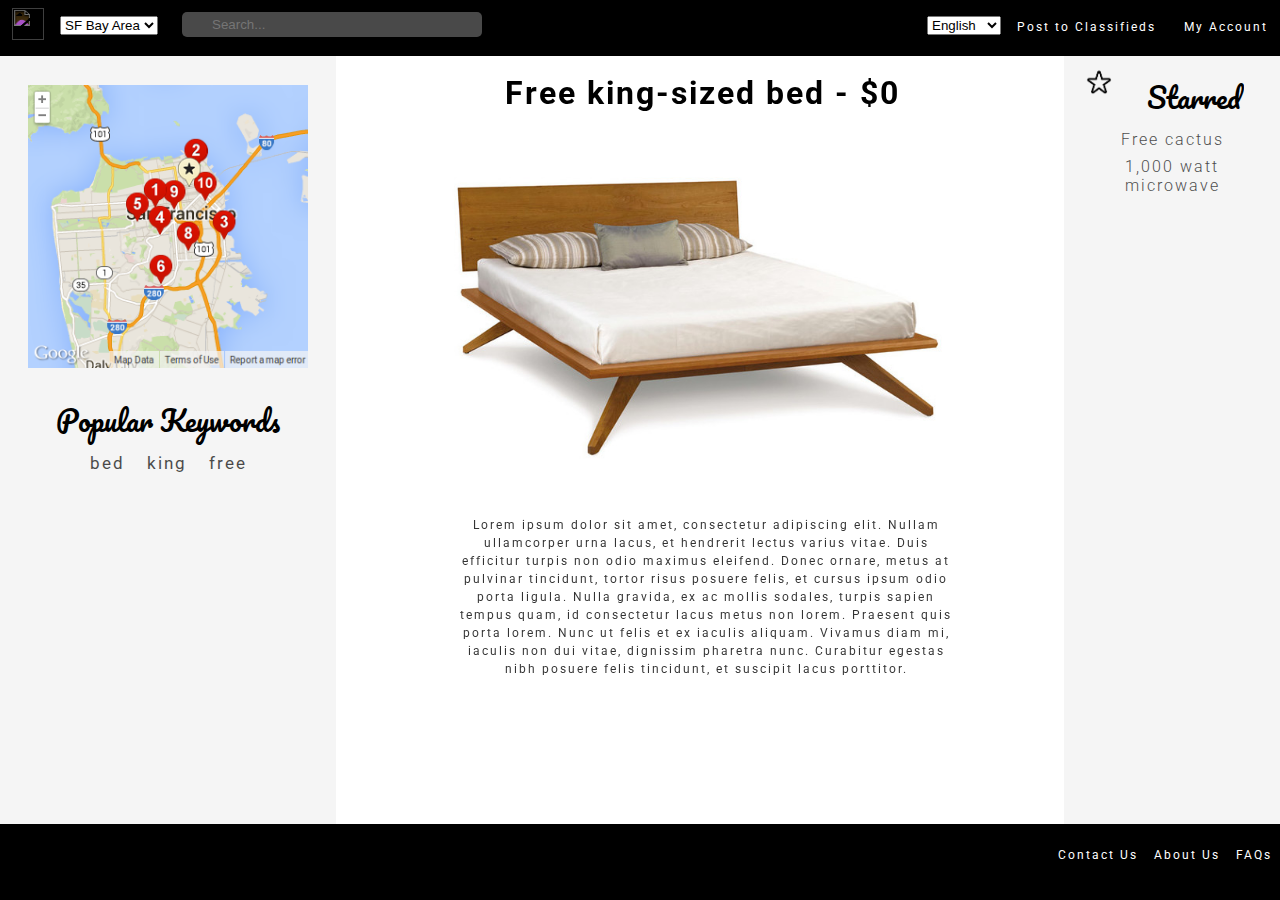
==== item.html @ 5b620316 "Update item.html" ====
<html>
<head>
	<title>craigslist: SF bay area for sale</title>
	<link href='http://fonts.googleapis.com/css?family=Pacifico|Roboto:700,300italic,400' rel='stylesheet' type='text/css'>
	<link rel="stylesheet" type="text/css" href="assets/css/style.css" />
</head>
<body>
	<div id="navbar">
		<a href="index.html">
			<div id="home-logo"><img src="http://cdn.flaticon.com/png/256/23665.png"></div>
		</a>
		<div class="dropdown" id="region">
			<select>
				<option value="sfbayarea">SF Bay Area</option>
				<option value="bakersfield">Bakersfield</option>
				<option value="chico">Chico</option>
				<option value="monterey">Monterey</option>
				<option value="reno">Reno</option>
				<option value="sacramento">Sacramento</option>
			</select>
		</div>
		<div id="searchbar">
			<input type="search" id="search" placeholder="Search...">
		</div>
		<div class="navbutton">My Account</div>
		<div class="navbutton">Post to Classifieds</div>
		<div class="dropdown" id="language">
			<select>
				<option value="english">English</option>
				<option value="espanol">Espanol</option>
				<option value="filipino">Filipino</option>
				<option value="francais">Francais</option>
			</select>
		</div>
	</div>
	<div id="leftbar">
		<div id="map"><img src="assets/img/map.png"></div>
		<div id="popular-keywords">
			Popular Keywords
		</div>
		<div class="keywords" id="bed">
			bed
		</div>
		<div class="keywords" id="king">
			king
		</div>
		<div class="keywords" id="free">
			free
		</div>
	</div>	
	<div class ="content" id="item-content">
		<div class="item-title" id="FREE KING-SIZED BED">
			Free king-sized bed - $0
		</div>
		<div class="item-picture">
			<img src="assets/img/bed.jpg">
		</div>
		<div class="item-description">
			Lorem ipsum dolor sit amet, consectetur adipiscing elit. Nullam ullamcorper urna lacus, 
			et hendrerit lectus varius vitae. Duis efficitur turpis non odio maximus eleifend. Donec 
			ornare, metus at pulvinar tincidunt, tortor risus posuere felis, et cursus ipsum odio 
			porta ligula. Nulla gravida, ex ac mollis sodales, turpis sapien tempus quam, id consectetur 
			lacus metus non lorem. Praesent quis porta lorem. Nunc ut felis et ex iaculis aliquam. 
			Vivamus diam mi, iaculis non dui vitae, dignissim pharetra nunc. Curabitur egestas nibh 
			posuere felis tincidunt, et suscipit lacus porttitor.
		</div>
	</div>
	<div id="rightbar">
		<div id="starred">
			<div id="star">
				<img src="assets/img/star.png"</img>
			</div>			
			<div id="starred-title">
				Starred
			</div>
		</div>
		<div class="starred-item" id="cactus">
			Free cactus
		</div>
		<div class="starred-item" id="microwave">
			1,000 watt microwave
		</div>
	</div>
	<div id="bottombar">
		<ul>
			<li class="faqs">FAQs</li>
			<li class="about-us">About Us</li>
			<li class="contact-us">Contact Us</li>
		</ul>
	</div>
</body>
</html>
---- assets/css/style.css ----
body{
	margin: auto;
}

.photo img{
	display:block;
	position: relative;
	right: 24px;
	bottom: 100px;
	width:312px;
	object-fit: cover;
	z-index: -999;
	filter: brightness(25%);
	opacity: 0.7;
}

#navbar{
	position: fixed;
	background-color: black;
	color: white;
	width: 100%;
	height: 40px;
	padding: 8px;
	z-index:999999;
	overflow:hidden;
}

#home-logo img{
	display: inline-block;
	width: 32px;
	height: 32px;
	margin-left: 4px;
	margin-right: 8px;
	-webkit-filter: invert(100%);
	float: left;
	transition: linear 0.2s;
}

#home-logo img:hover {
	-webkit-transform:scale(1.2);
	transition: linear 0.2s;
}

#searchbar{
	width: 300px;
	vertical-align: middle;
	white-space: nowrap;
	display: block;
	float: left;
	margin-left: 16px;
	margin-right: 4px;
	margin-top: 4px;
}

#searchbar input#search{
	width: 300px;
	height: 25px;
	border: none;
	background: #494949;
	font-size: 10pt;
	float: left;
	color: white;
	padding-left: 30px;
	border-radius: 5px;
	-webkit-transition: background .55s ease;
	-moz-transition: background .55s ease;
	-ms-transition: background .55s ease;
	-o-transition: background .55s ease;
	transition: background .55s ease;
}

#searchbar input#search:hover, #searchbar input#search:focus, #searchbar input#search:active{
	outline:none;
	background: #ffffff;
	color: black;
  }

.navbutton{
	display: inline-block;
	font-family: Roboto;
	font-size: 12px;
	letter-spacing: 2px;
	padding: 8px 4px;
	margin-left: 4px;
	margin-right: 16px;
	margin-bottom: 0px;
	margin-top: 4px;
	float: right;
}

.dropdown{
	display: inline-block;
	margin-right: 8px;
	margin-top: 8px;
	margin-left: 8px;
}

#region{
	float: left;
}

#language{
	float: right;
}

#container{
	position: relative;
	top: 133px;
	width: 960px;
	margin-bottom: 120px;
	margin-left: auto;
	margin-right: auto;
}

.content{
	position: fixed;
	display: inline-block;
	height: calc(100% - 136px);
	margin: 40px 20px;
	left:320px;
	right: 196px;
	padding: 25px 8px;
	font-family: Roboto;
	letter-spacing: 2px;
	overflow:auto;
	text-align: center;
}

.category-box{
	display: inline-block;
	font-family: Roboto;
	font-size: 32px;
	color: white;
	letter-spacing: 3px;
	line-height: 60px;
	width: 240px;
	height: 108px;
	margin: 0px;
	padding: 48px 36px 12px 36px;
	text-align: center;
	text-shadow: 2px 4px 3px rgba(0, 0, 0, 0.3);
	overflow: hidden;
}

.category-box:hover .photo {
	-webkit-filter: blur(2px);
	opacity: 0.3;
	padding: 1px 0px 0px 0px;
	transition: linear 0.1s;
}

.category-box:hover {
	color: #22313f;	
}

#craigslist{
	font-family: Pacifico;
	font-size: 56px;
	line-height: 60px;
	letter-spacing: 0px;
	text-align: center;
}

#bottombar{
	width: 100%;
	background: black;
	height: 76px;
	overflow: hidden;
	position: fixed;
	bottom: 0px;
}

#bottombar li {
	font-size: 12px;
	font-family: Roboto;
	letter-spacing: 2px;
	height: 20px;
	display: inline-block;
	color: white;
	float: right;
	padding: 8px;
}

#leftbar {
	position: fixed;
	background-color: #f5f5f5;
	width: 320px;
	height: 100%;
	margin-top: 40px;
	padding: 25px 8px;
	font-family: Roboto;
	letter-spacing: 2px;
	overflow:hidden;
	text-align: center;
}

#map img{
	margin: 20px auto;
	width: 280px;
}

#popular-keywords {
	font-family: Pacifico;
	letter-spacing: 0px;
	font-size: 28px;
	padding: 8px;
}


.keywords {
	display: inline-block;
	font-size: 17px;
	padding: 0px 8px 8px;
	opacity: 0.7;
}

#rightbar {
	position: fixed;
	background-color: #f5f5f5;
	height: 100%;
	width: 200px;
	margin-top: 40px;
	padding: 25px 8px;
	font-family: Roboto;
	letter-spacing: 2px;
	overflow:auto;
	text-align: center;
	right: 0px;
}

#update-search{
	display: inline-block;
	font-size: 12px;
	letter-spacing: 2px;
	color: white;
	background: black;
	padding: 8px 20px;
	border-radius: 2px;
	margin-left: 4px;
	margin-right: 4px;
	transition: linear 0.4s;
}

#update-search:hover{
	opacity: 0.7;
	transition: linear 0.4s;
}

#starred-title {
	display: inline-block;
	font-family: Pacifico;
	letter-spacing: 0px;
	font-size: 28px;
	padding: 8px 3px;
	margin: 0 auto;
	overflow:hidden;
	text-align: center;
}

#star img {
	max-height: 40px;
	float: left;
	padding-left: 10px;
}

.starred-item {
	display: inline-block;
	font-size: 16px;
	font-weight: 300;
	padding: 0px 8px 8px;
	opacity: 0.7;
}

.list-star{
	display: inline-block;
	height: 72px;
	float: right;
}

.list-star img{
	width: 28px;
	height: 28px;
}

.list-title{
	display: inline-block;
	position: relative;
	top: 50%;
	transform: translateY(-50%);
	height: 60px;
	overflow: hidden;
}

.list-title:hover{
	font-style: italic;
}

.list-icon{
	display: inline-block;
	position: relative;
	top: 50%;
	transform: translateY(-50%);
	width: 60px;
	height: 60px;
	margin-left: 8px;
	margin-right: 8px;
	background: black;
}

.list-item {
	-webkit-transform-style: preserve-3d;
	-moz-transform-style: preserve-3d;
	transform-style: preserve-3d;
	display: block;
	overflow: hidden;
	background-color: aliceblue;
	height: 72px;
	padding: 4px;
	margin: 20px;
	text-align: left;
}

.item-title{
	display: block;
	font-family: Roboto;
	font-size: 32px;
	font-weight: 700;
	line-height: 48px;
	padding: 4px;
	overflow: hidden;
}

.item-picture img {
	padding-top: 50px;
	padding-left: 100px;
	display: block;
	float: left;
	max-width: 500px;
}

.item-description{
	display: block;
	font-family: Roboto;
	font-size: 12px;
	opacity: 0.8;
	line-height: 18px;
	padding-top: 50px;
	padding-right: 100px;
	overflow: hidden;
	max-width: 500px;
	float: right;
}

a {
	text-decoration: none;
	color: black;
}

a:hover {
	opacity: 0.5;
}
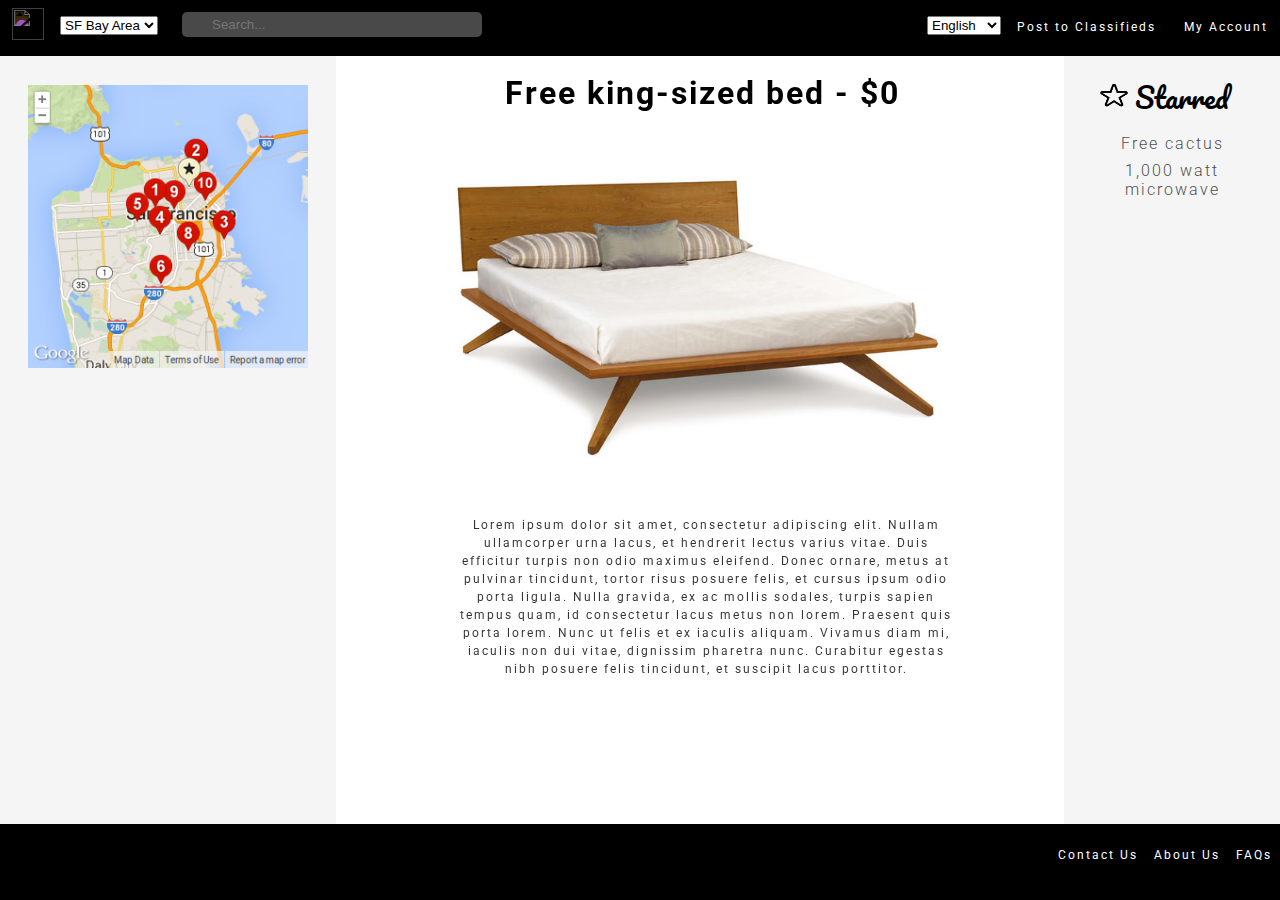
==== commit aea1625b: "Update item.html" ====
--- a/item.html
+++ b/item.html
@@ -35,18 +35,6 @@
 	</div>
 	<div id="leftbar">
 		<div id="map"><img src="assets/img/map.png"></div>
-		<div id="popular-keywords">
-			Popular Keywords
-		</div>
-		<div class="keywords" id="bed">
-			bed
-		</div>
-		<div class="keywords" id="king">
-			king
-		</div>
-		<div class="keywords" id="free">
-			free
-		</div>
 	</div>	
 	<div class ="content" id="item-content">
 		<div class="item-title" id="FREE KING-SIZED BED">
--- a/assets/css/style.css
+++ b/assets/css/style.css
@@ -247,20 +247,28 @@
 }
 
 #starred-title {
+	position: relative;
 	display: inline-block;
 	font-family: Pacifico;
 	letter-spacing: 0px;
 	font-size: 28px;
-	padding: 8px 3px;
-	margin: 0 auto;
+	padding: 8px;
+	right: 16px;
 	overflow:hidden;
 	text-align: center;
 }
 
+#star{
+	position: relative;
+	display: inline-block;
+	padding: 1px;
+	margin: 2px;
+	bottom: 12px;
+}
+
 #star img {
-	max-height: 40px;
-	float: left;
-	padding-left: 10px;
+	width: 40px;
+	height: 40px;
 }
 
 .starred-item {
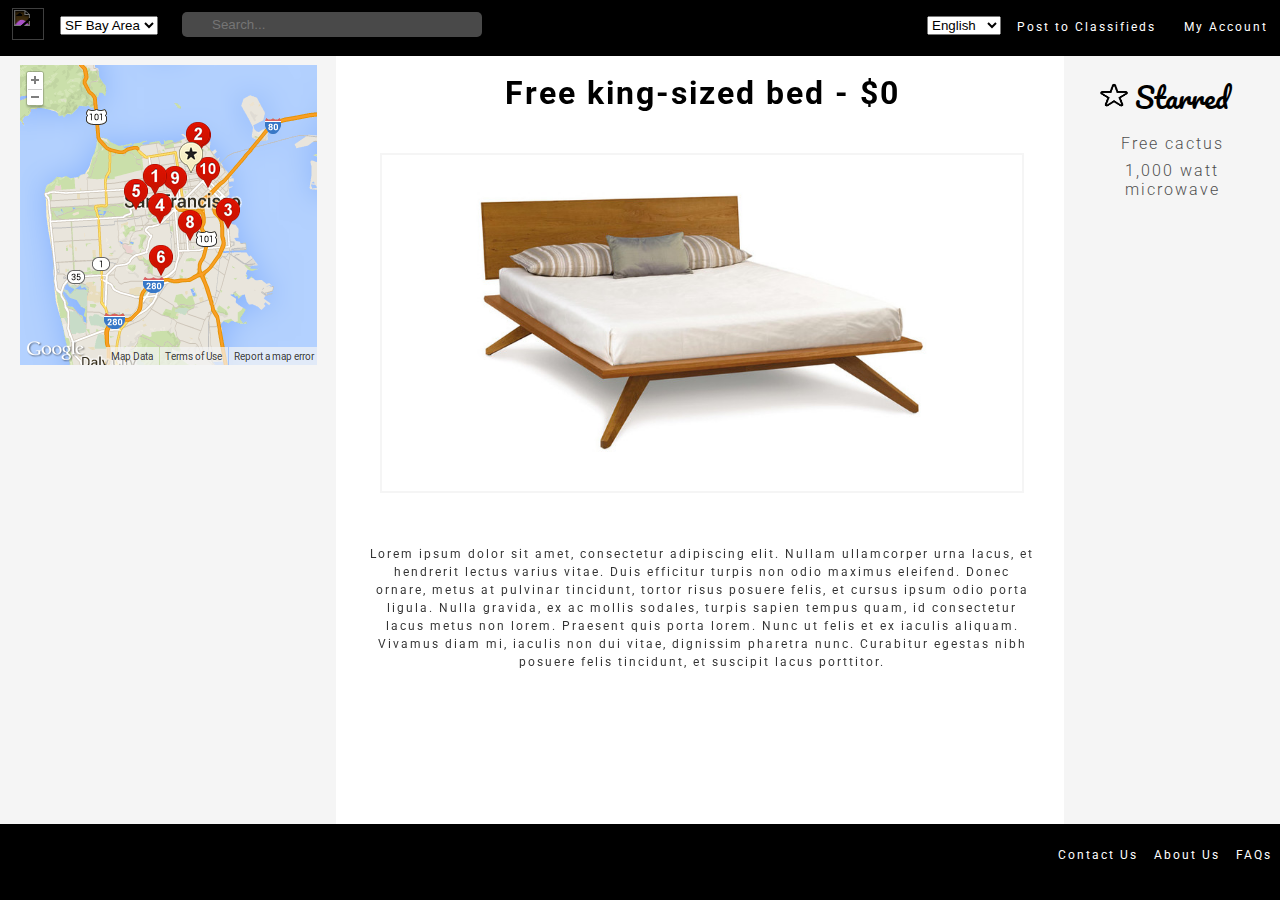
==== commit ba4226dd: "Update item.html" ====
--- a/item.html
+++ b/item.html
@@ -34,7 +34,7 @@
 		</div>
 	</div>
 	<div id="leftbar">
-		<div id="map"><img src="assets/img/map.png"></div>
+		<div class="map"><img src="assets/img/map.png"></div>
 	</div>	
 	<div class ="content" id="item-content">
 		<div class="item-title" id="FREE KING-SIZED BED">
--- a/assets/css/style.css
+++ b/assets/css/style.css
@@ -328,6 +328,10 @@
 	text-align: left;
 }
 
+.list-item:hover{
+	border: 2px solid #f5f5f5;
+}
+
 .item-title{
 	display: block;
 	font-family: Roboto;
@@ -338,12 +342,15 @@
 	overflow: hidden;
 }
 
+.item-picture{
+	display: block;
+	padding: 32px;
+	margin: 32px;
+	border: 2px solid #f5f5f5;
+}
+
 .item-picture img {
-	padding-top: 50px;
-	padding-left: 100px;
-	display: block;
-	float: left;
-	max-width: 500px;
+	width: 80%;
 }
 
 .item-description{
@@ -352,11 +359,8 @@
 	font-size: 12px;
 	opacity: 0.8;
 	line-height: 18px;
-	padding-top: 50px;
-	padding-right: 100px;
-	overflow: hidden;
-	max-width: 500px;
-	float: right;
+	padding: 20px;
+	margin: 0 auto;
 }
 
 a {
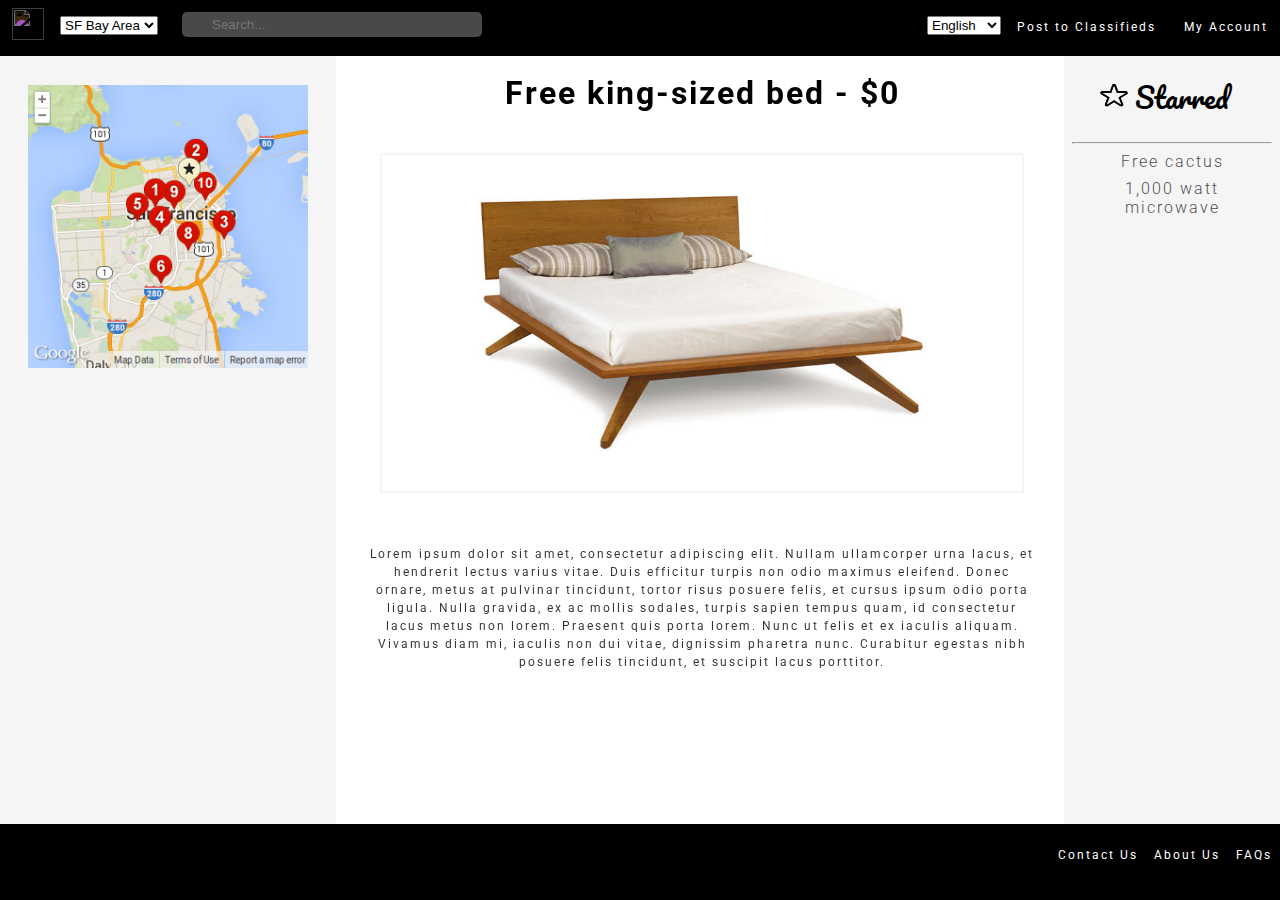
==== commit d9e24cf3: "Update item.html" ====
--- a/item.html
+++ b/item.html
@@ -56,12 +56,13 @@
 	<div id="rightbar">
 		<div id="starred">
 			<div id="star">
-				<img src="assets/img/star.png"</img>
+				<img src="assets/img/star.png">
 			</div>			
 			<div id="starred-title">
 				Starred
 			</div>
 		</div>
+		<div class="hr-divider"><hr></div>
 		<div class="starred-item" id="cactus">
 			Free cactus
 		</div>
--- a/assets/css/style.css
+++ b/assets/css/style.css
@@ -194,7 +194,7 @@
 	text-align: center;
 }
 
-#map img{
+.map img{
 	margin: 20px auto;
 	width: 280px;
 }
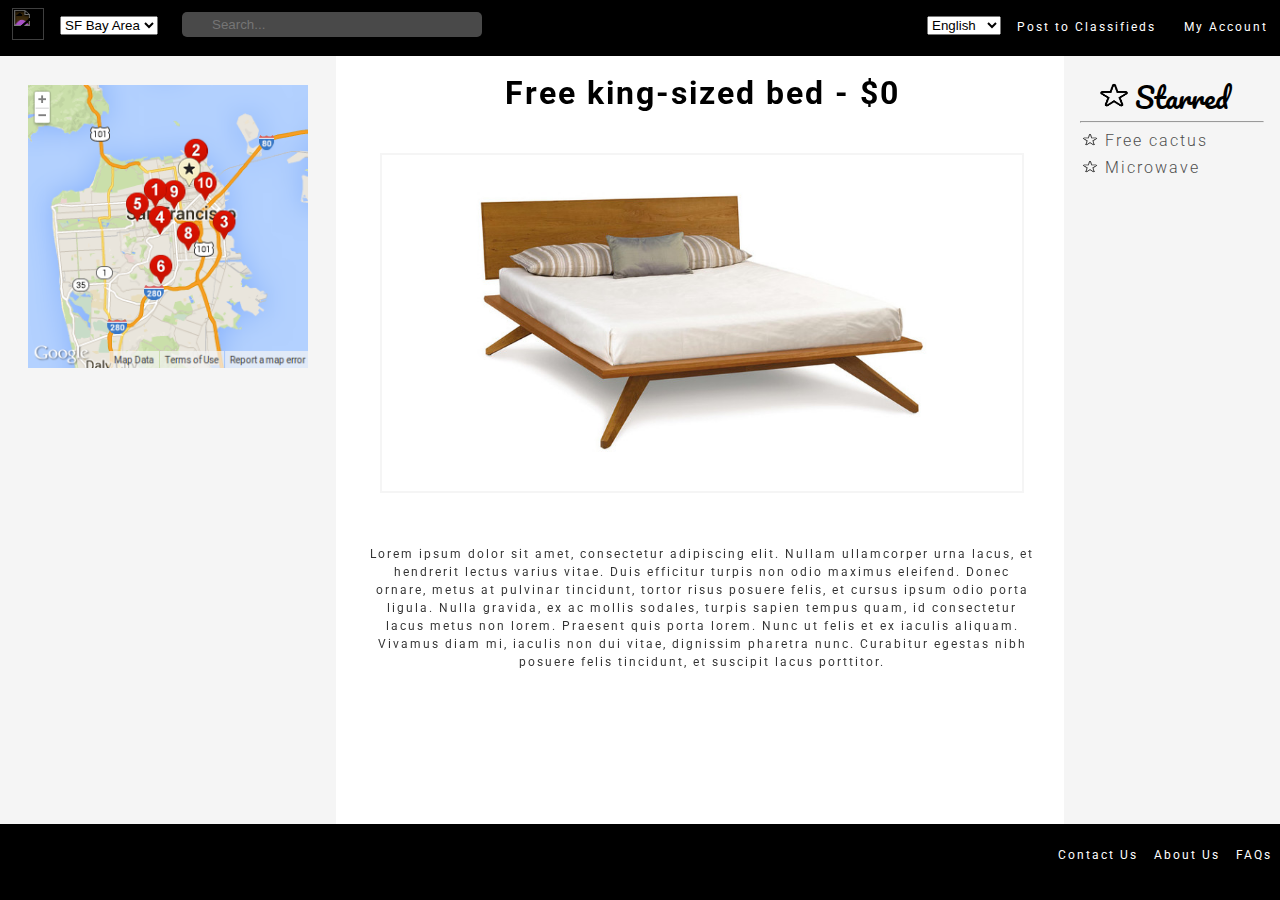
==== commit 971e9f91: "list" ====
--- a/item.html
+++ b/item.html
@@ -63,18 +63,28 @@
 			</div>
 		</div>
 		<div class="hr-divider"><hr></div>
-		<div class="starred-item" id="cactus">
-			Free cactus
+		<div class="starred-item">
+			<div class="star-bullet">
+				<img src="assets/img/star.png">
+			</div>
+			<div class="starred-item-title" id="cactus">
+				Free cactus
+			</div>
 		</div>
-		<div class="starred-item" id="microwave">
-			1,000 watt microwave
+		<div class="starred-item">
+			<div class="star-bullet">
+				<img src="assets/img/star.png">
+			</div>
+			<div class="starred-item-title" id="microwave">
+				Microwave
+			</div>
 		</div>
 	</div>
 	<div id="bottombar">
 		<ul>
-			<li class="faqs">FAQs</li>
-			<li class="about-us">About Us</li>
-			<li class="contact-us">Contact Us</li>
+			<li id="faqs">FAQs</li>
+			<li id="about-us">About Us</li>
+			<li id="contact-us">Contact Us</li>
 		</ul>
 	</div>
 </body>
--- a/assets/css/style.css
+++ b/assets/css/style.css
@@ -203,7 +203,6 @@
 	font-family: Pacifico;
 	letter-spacing: 0px;
 	font-size: 28px;
-	padding: 8px;
 }
 
 
@@ -228,22 +227,70 @@
 	right: 0px;
 }
 
+.hr-divider{
+	margin: 8px;
+}
+
 #update-search{
 	display: inline-block;
 	font-size: 12px;
 	letter-spacing: 2px;
 	color: white;
-	background: black;
+	background: #4183d7;
 	padding: 8px 20px;
-	border-radius: 2px;
-	margin-left: 4px;
-	margin-right: 4px;
+	border-radius: 4px;
+	margin: 4px 8px;
 	transition: linear 0.4s;
 }
 
 #update-search:hover{
 	opacity: 0.7;
 	transition: linear 0.4s;
+}
+
+.page-navigation {
+	display: inline-block;
+}
+
+#first-page, #previous-page, #next-page, #last-page {
+	padding: 4px;
+	margin: 4px 0px 0px 4px;
+}
+
+.page-navigation a:hover {
+	opacity: 0.7;
+	transition: linear 0.4s;
+}
+
+.breadcrumbs-arrow{
+	position: relative;
+	display: inline-block;
+	margin: 0 auto;
+	overflow: hidden;
+	top: 4px;
+	left: 2px;
+}
+
+.breadcrumbs-arrow img{
+	width: 16px;
+	height: 16px;
+}
+
+#star{
+	position: relative;
+	display: inline-block;
+	padding: 1px;
+	margin: 2px;
+	bottom: 12px;
+}
+
+#star img {
+	width: 40px;
+	height: 40px;
+}
+
+#starred{
+	height: 48px;
 }
 
 #starred-title {
@@ -258,25 +305,27 @@
 	text-align: center;
 }
 
-#star{
-	position: relative;
-	display: inline-block;
-	padding: 1px;
-	margin: 2px;
-	bottom: 12px;
-}
-
-#star img {
-	width: 40px;
-	height: 40px;
-}
-
 .starred-item {
-	display: inline-block;
 	font-size: 16px;
 	font-weight: 300;
 	padding: 0px 8px 8px;
 	opacity: 0.7;
+	text-align: left;
+}
+
+.star-bullet {
+	display: inline-block;
+	float: left;
+}
+
+.star-bullet img {
+	width: 20px;
+	height: 20px;
+}
+
+.starred-item-title {
+	display: inline-block;
+	padding-left: 5px;
 }
 
 .list-star{
@@ -292,9 +341,10 @@
 
 .list-title{
 	display: inline-block;
-	position: relative;
+	position: absolute;
 	top: 50%;
-	transform: translateY(-50%);
+	/*transform: translateY(-50%);*/
+	margin-top: -30px;
 	height: 60px;
 	overflow: hidden;
 }
@@ -303,16 +353,18 @@
 	font-style: italic;
 }
 
-.list-icon{
+.list-icon img{
 	display: inline-block;
 	position: relative;
 	top: 50%;
-	transform: translateY(-50%);
+	/*transform: translateY(-50%);*/
 	width: 60px;
 	height: 60px;
 	margin-left: 8px;
 	margin-right: 8px;
-	background: black;
+	margin-top: 6px;
+	float: left;
+	object-fit: cover;
 }
 
 .list-item {
@@ -326,11 +378,14 @@
 	padding: 4px;
 	margin: 20px;
 	text-align: left;
+	position: relative;
 }
 
 .list-item:hover{
 	border: 2px solid #f5f5f5;
 }
+
+
 
 .item-title{
 	display: block;
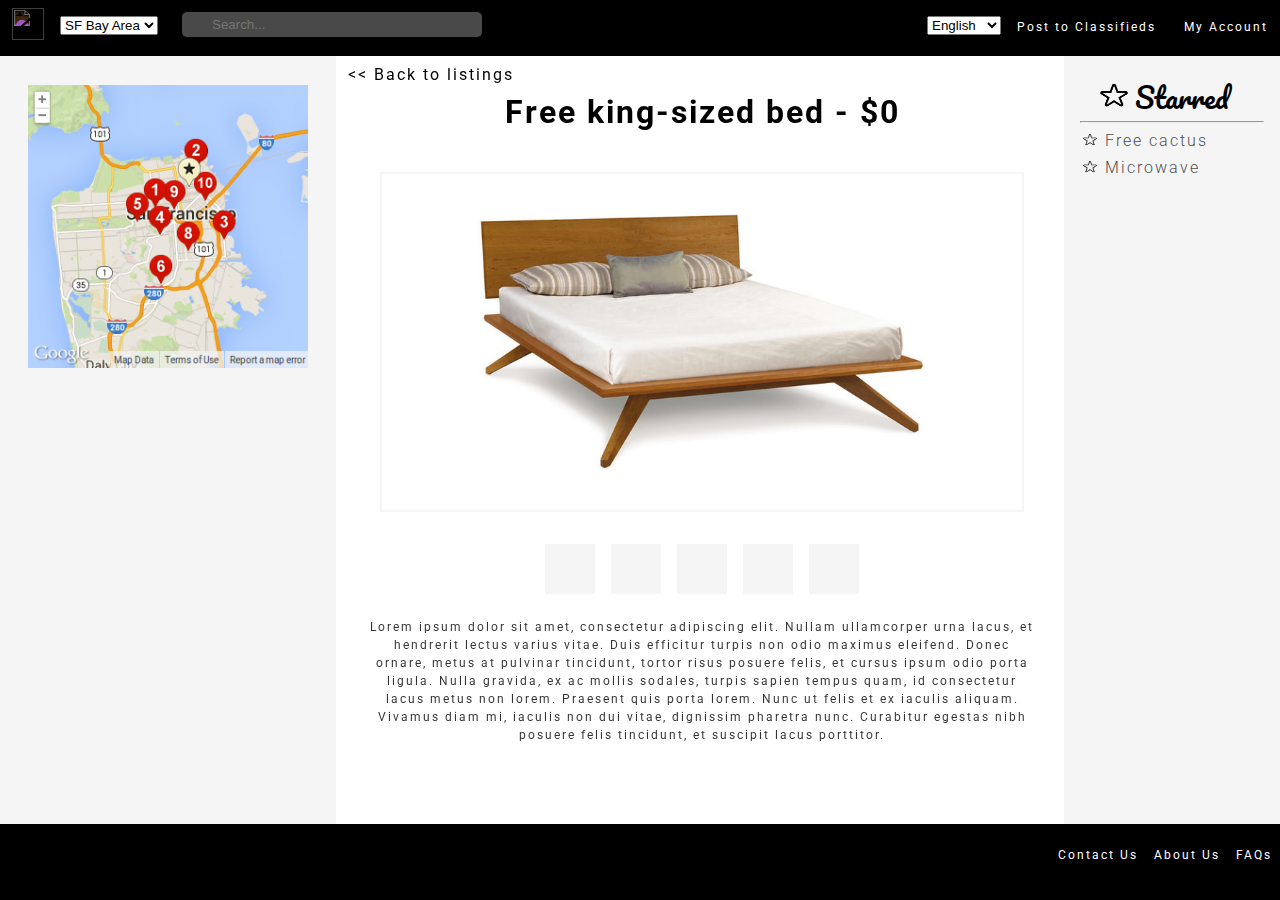
==== commit d7a71b3b: "item" ====
--- a/item.html
+++ b/item.html
@@ -37,12 +37,22 @@
 		<div class="map"><img src="assets/img/map.png"></div>
 	</div>	
 	<div class ="content" id="item-content">
+		<a href="list.html">
+			<div id="back-to-listings">
+				<< Back to listings
+			</div>
+		</a>
 		<div class="item-title" id="FREE KING-SIZED BED">
 			Free king-sized bed - $0
 		</div>
 		<div class="item-picture">
 			<img src="assets/img/bed.jpg">
 		</div>
+		<div class="item-more-pictures"></div>
+		<div class="item-more-pictures"></div>
+		<div class="item-more-pictures"></div>
+		<div class="item-more-pictures"></div>
+		<div class="item-more-pictures"></div>
 		<div class="item-description">
 			Lorem ipsum dolor sit amet, consectetur adipiscing elit. Nullam ullamcorper urna lacus, 
 			et hendrerit lectus varius vitae. Duis efficitur turpis non odio maximus eleifend. Donec 
--- a/assets/css/style.css
+++ b/assets/css/style.css
@@ -339,18 +339,21 @@
 	height: 28px;
 }
 
-.list-title{
+.list-description{
 	display: inline-block;
 	position: absolute;
-	top: 50%;
 	/*transform: translateY(-50%);*/
-	margin-top: -30px;
 	height: 60px;
 	overflow: hidden;
+	margin-top: 6px;
 }
 
 .list-title:hover{
 	font-style: italic;
+}
+
+.list-title, .list-price, .list-location {
+	display: block;
 }
 
 .list-icon img{
@@ -387,6 +390,11 @@
 
 
 
+#back-to-listings {
+	text-align: left;
+	transition: linear 0.4s;
+}
+
 .item-title{
 	display: block;
 	font-family: Roboto;
@@ -406,6 +414,14 @@
 
 .item-picture img {
 	width: 80%;
+}
+
+.item-more-pictures {
+	width: 50px;
+	height: 50px;
+	background-color: #f5f5f5;
+	display: inline-block;
+	margin: 0px 5px 0px;
 }
 
 .item-description{
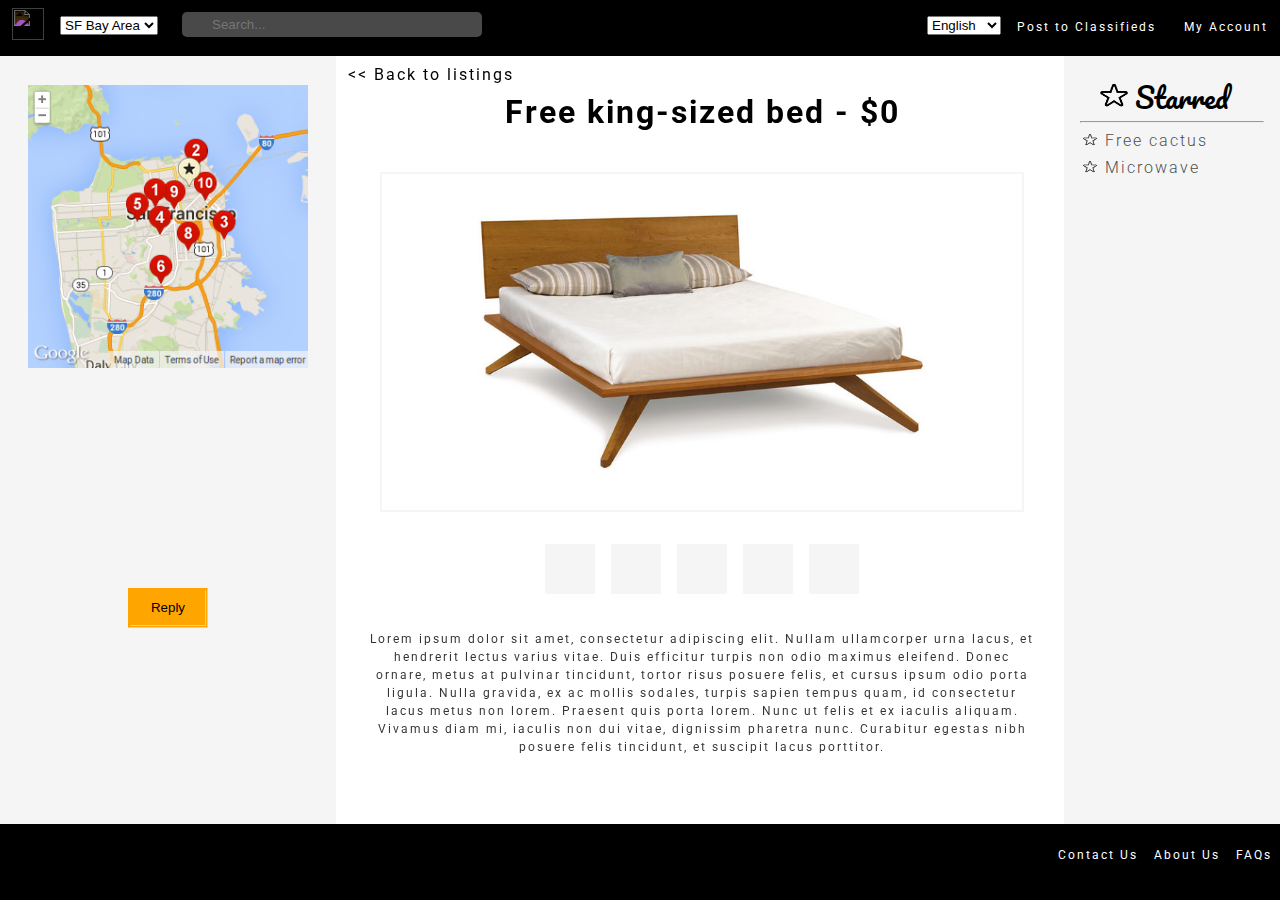
==== commit 316f6dc4: "Added the button" ====
--- a/item.html
+++ b/item.html
@@ -35,6 +35,7 @@
 	</div>
 	<div id="leftbar">
 		<div class="map"><img src="assets/img/map.png"></div>
+		<button id = "botton" type="button">Reply</button>
 	</div>	
 	<div class ="content" id="item-content">
 		<a href="list.html">
--- a/assets/css/style.css
+++ b/assets/css/style.css
@@ -344,17 +344,36 @@
 	position: absolute;
 	/*transform: translateY(-50%);*/
 	height: 60px;
-	overflow: hidden;
 	margin-top: 6px;
+	width: 86%;
 }
 
 .list-title:hover{
 	font-style: italic;
 }
 
-.list-title, .list-price, .list-location {
-	display: block;
-}
+.list-title, .list-summary, .list-location {
+	display: block;
+	margin-left: 8px;
+}
+
+.list-summary, .list-location{
+	font-size: 12px;
+	opacity: 0.7;
+	line-height: 16px;
+}
+
+.list-summary{
+	font-style: italic;
+	font-weight: 300;
+}
+
+.list-location{
+	float: right;
+	font-weight: 100;
+	margin-right: 8px;
+}
+
 
 .list-icon img{
 	display: inline-block;
@@ -377,7 +396,7 @@
 	display: block;
 	overflow: hidden;
 	background-color: aliceblue;
-	height: 72px;
+	height: 76px;
 	padding: 4px;
 	margin: 20px;
 	text-align: left;
@@ -424,6 +443,11 @@
 	margin: 0px 5px 0px;
 }
 
+.item-more-pictures:hover {
+	opacity: 0.7;
+	transform: linear 4s;
+}
+
 .item-description{
 	display: block;
 	font-family: Roboto;
@@ -431,7 +455,21 @@
 	opacity: 0.8;
 	line-height: 18px;
 	padding: 20px;
-	margin: 0 auto;
+	margin-left:auto;
+	margin-right: auto;
+	margin-top: 12px;
+	margin-bottom: 24px;
+}
+
+#botton {
+	height: 40px;
+	width: 80px;
+	border: 3px double #FC9;
+  	border-top-color: #FC10;
+  	border-left-color: #FC10;
+  	position: relative;
+  	background-color: orange;
+  	bottom: -200px;
 }
 
 a {
